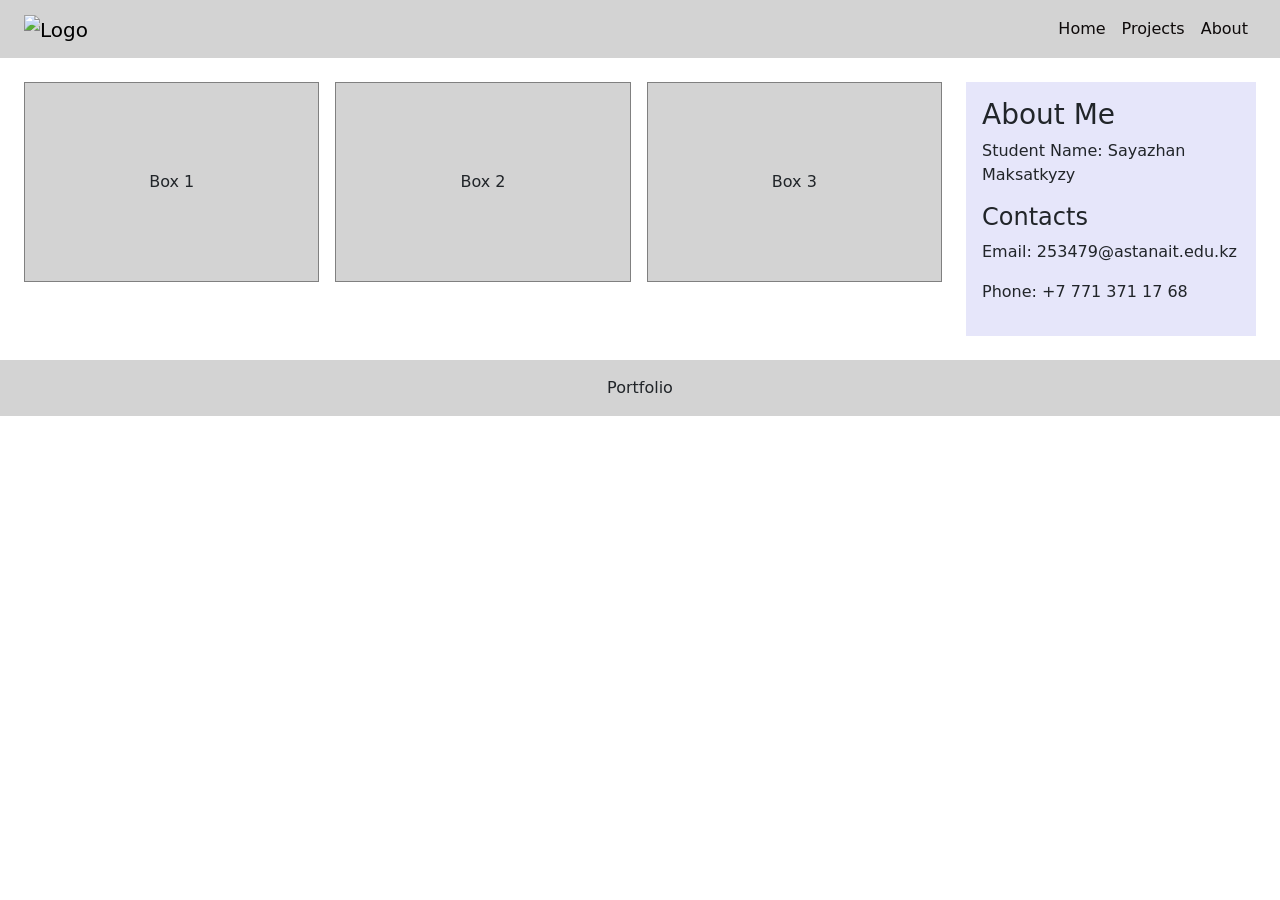
==== index.html @ 32692791 "Complete Assignment 3" ====
<!DOCTYPE html>
<html lang="ru">
<head>
  <meta charset="UTF-8">
  <meta name="viewport" content="width=device-width, initial-scale=1.0">
  <link href="https://cdn.jsdelivr.net/npm/bootstrap@5.3.3/dist/css/bootstrap.min.css" rel="stylesheet">
  <!-- Свои стили -->
  <link rel="stylesheet" href="style.css">
</head>
<body>
  <nav class="navbar navbar-expand-lg custom-navbar">
    <div class="container-fluid px-4">
      <a class="navbar-brand" href="#">
        <img src="https://encrypted-tbn0.gstatic.com/images?q=tbn:ANd9GcQIMhY4bLyjAtZGT69ExfQ_s0wWAl5DYzVmbp96nI_Tlg&s=10" alt="Logo" class="logo-img">
      </a>
      <button class="navbar-toggler" type="button" data-bs-toggle="collapse" data-bs-target="#navMenu">
        <span class="navbar-toggler-icon"></span>
      </button>
      <div class="collapse navbar-collapse" id="navMenu">
        <ul class="navbar-nav ms-auto">
          <li class="nav-item"><a class="nav-link custom-link" href="#">Home</a></li>
          <li class="nav-item"><a class="nav-link custom-link" href="#">Projects</a></li>
          <li class="nav-item"><a class="nav-link custom-link" href="#">About</a></li>
        </ul>
      </div>
    </div>
  </nav>

  <div class="container-fluid px-4 my-4">
    <div class="row g-4">
      
      <!-- Слева: 3 бокса -->
      <div class="col-12 col-lg-9">
        <div class="row g-3">
          <div class="col-12 col-md-6 col-lg-4">
            <div class="box">Box 1</div>
          </div>
          <div class="col-12 col-md-6 col-lg-4">
            <div class="box">Box 2</div>
          </div>
          <div class="col-12 col-md-6 col-lg-4">
            <div class="box">Box 3</div>
          </div>
        </div>
      </div>

      <div class="col-12 col-lg-3">
        <aside class="sidebar p-3">
          <h3>About Me</h3>
          <p>Student Name: Sayazhan Maksatkyzy</p>
          <h4>Contacts</h4>
          <p>Email: 253479@astanait.edu.kz</p>
          <p class="hide-mobile">Phone: +7 771 371 17 68</p>
        </aside>
      </div>

    </div>
  </div>

  <footer class="custom-footer py-3 text-center">
    Portfolio
  </footer>

  <script src="https://cdn.jsdelivr.net/npm/bootstrap@5.3.3/dist/js/bootstrap.bundle.min.js"></script>
</body>
</html>
---- style.css ----
.custom-navbar,
.custom-footer {
  background-color:lightgray;
}

.logo-img {
  height: 40px;
  width: auto;
}

.custom-link {
  color: rgb(14, 10, 10);
}

.custom-link:hover {
  color: purple !important;
}

.box {
  background-color: lightgray;
  border: 1px solid gray;
  height: 200px;
  display: flex;
  align-items: center;
  justify-content: center;
}

.sidebar {
  background-color: lavender;
  min-height: 100%;
}

@media (max-width: 991px) {
  .sidebar {
    min-height: auto;
    margin-top: 15px;
  }
}
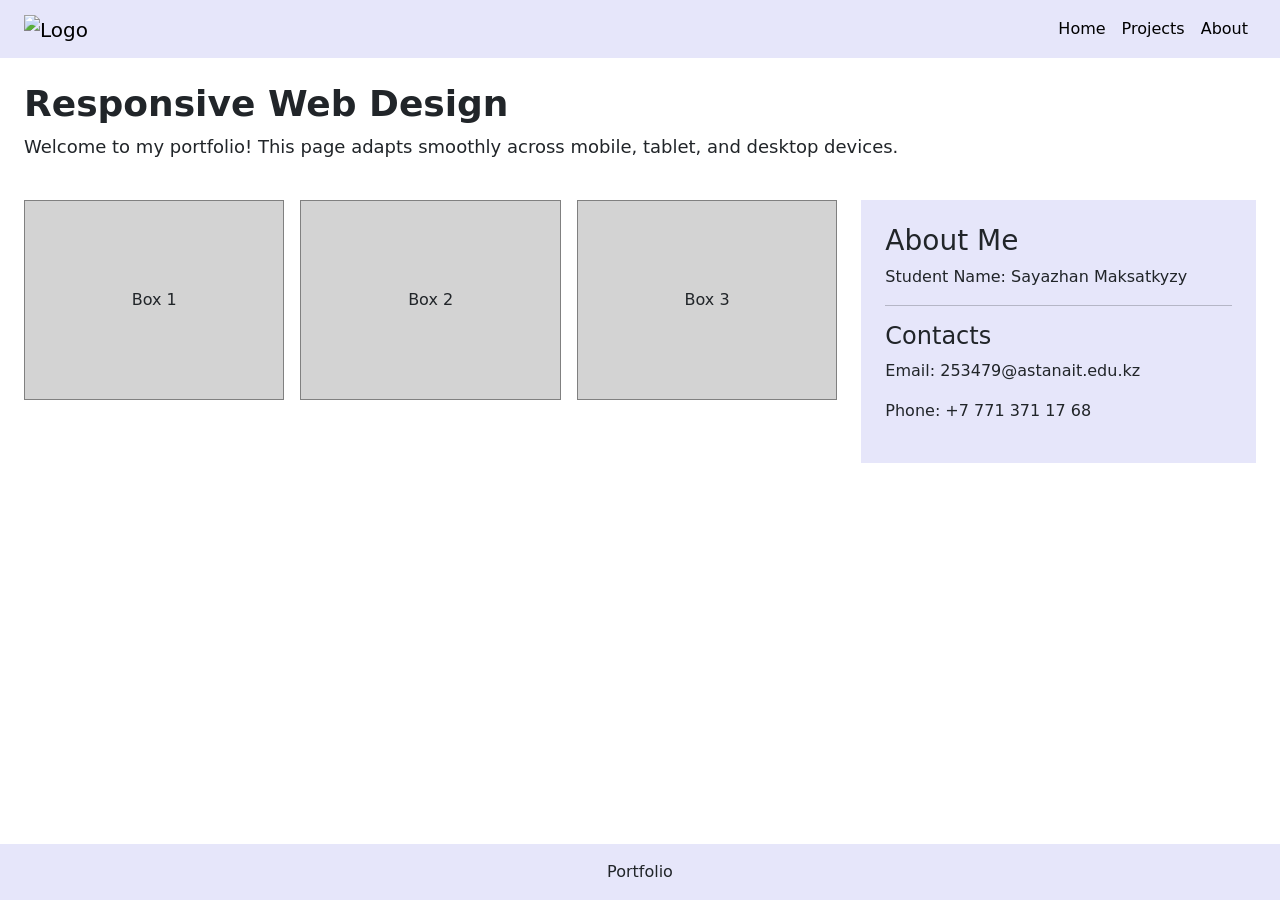
==== commit 3ec92150: "Update layout, typography, and sticky footer" ====
--- a/index.html
+++ b/index.html
@@ -4,10 +4,11 @@
   <meta charset="UTF-8">
   <meta name="viewport" content="width=device-width, initial-scale=1.0">
   <link href="https://cdn.jsdelivr.net/npm/bootstrap@5.3.3/dist/css/bootstrap.min.css" rel="stylesheet">
-  <!-- Свои стили -->
+
   <link rel="stylesheet" href="style.css">
 </head>
 <body>
+
   <nav class="navbar navbar-expand-lg custom-navbar">
     <div class="container-fluid px-4">
       <a class="navbar-brand" href="#">
@@ -26,11 +27,16 @@
     </div>
   </nav>
 
-  <div class="container-fluid px-4 my-4">
+  <header class="container-fluid px-4 mt-4">
+    <h1 class="responsive-heading">Responsive Web Design</h1>
+    <p class="responsive-text">Welcome to my portfolio! This page adapts smoothly across mobile, tablet, and desktop devices.</p>
+  </header>
+
+  <main class="main-content container-fluid px-4 my-4">
     <div class="row g-4">
       
-      <!-- Слева: 3 бокса -->
-      <div class="col-12 col-lg-9">
+
+      <div class="col-12 col-lg-8">
         <div class="row g-3">
           <div class="col-12 col-md-6 col-lg-4">
             <div class="box">Box 1</div>
@@ -44,18 +50,19 @@
         </div>
       </div>
 
-      <div class="col-12 col-lg-3">
-        <aside class="sidebar p-3">
+      <div class="col-12 col-lg-4">
+        <aside class="sidebar p-4">
           <h3>About Me</h3>
           <p>Student Name: Sayazhan Maksatkyzy</p>
+          <hr>
           <h4>Contacts</h4>
           <p>Email: 253479@astanait.edu.kz</p>
-          <p class="hide-mobile">Phone: +7 771 371 17 68</p>
+          <p>Phone: +7 771 371 17 68</p>
         </aside>
       </div>
 
     </div>
-  </div>
+  </main>
 
   <footer class="custom-footer py-3 text-center">
     Portfolio
--- a/style.css
+++ b/style.css
@@ -1,7 +1,19 @@
-
+* {
+  box-sizing: border-box;
+  margin: 0;
+  padding: 0;
+}
+body {
+  min-height: 100vh;
+  display: flex;
+  flex-direction: column;
+}
+.main-content {
+  flex: 1; 
+}
 .custom-navbar,
 .custom-footer {
-  background-color:lightgray;
+  background-color: lavender;
 }
 
 .logo-img {
@@ -10,11 +22,38 @@
 }
 
 .custom-link {
-  color: rgb(14, 10, 10);
+  color: black;
 }
 
 .custom-link:hover {
   color: purple !important;
+}
+
+.responsive-heading {
+  font-size: 20px;
+  font-weight: bold;
+}
+
+.responsive-text {
+  font-size: 14px;
+}
+
+@media (min-width: 600px) {
+  .responsive-heading {
+    font-size: 28px;
+  }
+  .responsive-text {
+    font-size: 16px;
+  }
+}
+
+@media (min-width: 992px) {
+  .responsive-heading {
+    font-size: 36px;
+  }
+  .responsive-text {
+    font-size: 18px;
+  }
 }
 
 .box {
